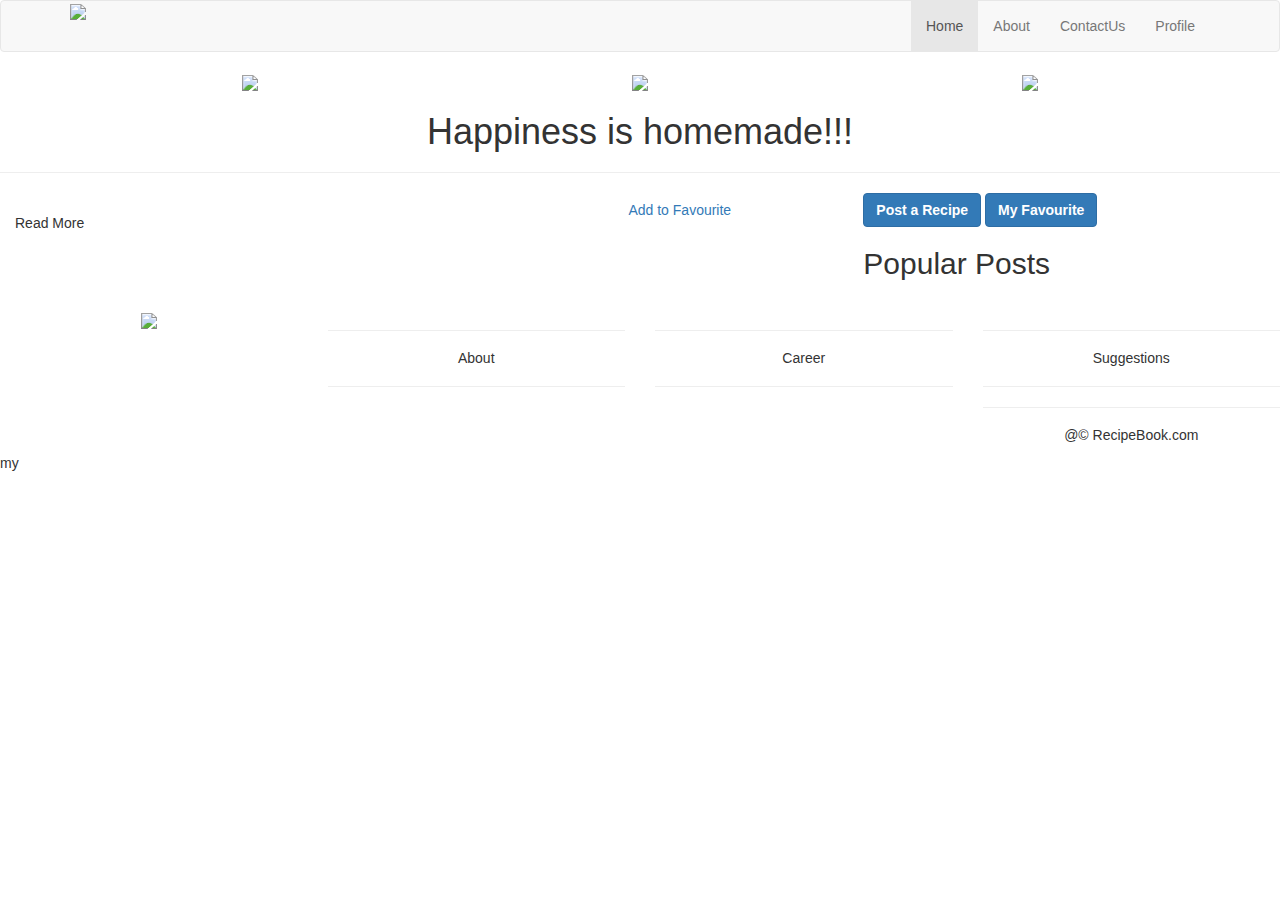
==== src/main/resources/templates/index.html @ 9363644c "added recipe dynamic page and css changes" ====
<!DOCTYPE html>
<html xmlns:th="http://www.thymeleaf.org">
<head>
  <title>Recipe Book</title>
  <meta charset="utf-8">
  <meta name="viewport" content="width=device-width, initial-scale=1">
  <link rel="stylesheet" href="https://maxcdn.bootstrapcdn.com/bootstrap/3.3.7/css/bootstrap.min.css">
  <link rel="stylesheet" href="https://cdnjs.cloudflare.com/ajax/libs/font-awesome/4.7.0/css/font-awesome.min.css">
  <script src="https://ajax.googleapis.com/ajax/libs/jquery/3.2.1/jquery.min.js"></script>
  <script src="https://maxcdn.bootstrapcdn.com/bootstrap/3.3.7/js/bootstrap.min.js"></script>
  <link href="newstyle.css" rel="stylesheet">
</head>
<body>
	<nav class="navbar navbar-default">
		<div class="container">
			<div class="navbar-header">
				<button type="button" class="navbar-toggle" data-toggle="collapse"
				data-target="#myNavbar"> 
					<span class="icon-bar"></span>
					<span class="icon-bar"></span>
					<span class="icon-bar"></span>
				</button>
				<a class="img-responsive" href="#"><img src="img/logo1.png"></a>
			</div>
			<div class="collapse navbar-collapse" id="MyNavbar">
				<ul class="nav navbar-nav navbar-right">

					<li class="active">
						<a href="/">Home</a></li>
						<li><a href="/recipes">About</a></li>
						<li><a href="#">ContactUs</a></li>
						<li><a href="#">Profile</a></li>
					
			</div>
		</div>
	</nav>
	<p><div th:text="${adminaccess}"></div></p>
		<div class="container text-center">
		<div class="row">
			<div class="col-sm-4">
				<img src="img/recipe4.jpg" id="icon">
			</div>	
			<div class="col-sm-4">
				<img src="img/recipe6.jpg" id="icon">
			</div>	
			<div class="col-sm-4">
				<img src="img/recipe5.jpg" id="icon">
			</div>	
		</div>
	</div>
<div class="container-fluid padding">
	<div class="row welcome text-center">
		<div class="col-12">
			<h1 class="display-4"> Happiness is homemade!!!</h1>
		</div>
		<hr>
	</div>
</div>


     <div class="container-fluid padding">
     <div class="col-md-7">
     <div th:each="postList : ${postList}">
		<div class="row padding text-left">				
				
				<a th:href="@{'/addToFavourite/' + ${postList.postID}}" class="btn btn-secondary pull-right">Add to Favourite</a>
				<h2><div th:text="${postList.Title}">
				</div></h2>
				<h4><div th:text="${postList.shortDesc}"></div></h4>
				
			<details>
			<summary>Read More</summary>
			<p><div th:text="${postList.specialDesc}"></div> </p>
			<a th:href="@{'/recipe/' + ${postList.postID}}" class="btn btn-primary"><b>View Recipe</b></a>		
			 
			  </details>
			</div>
			
			
		</div>
	</div>
	<div class="col-md-1">
	
	</div>
	
	<div class="col-md-4">
	
		<a th:href="@{/addPost}" class="btn btn-primary"><b>Post a Recipe</b></a>
		<a th:href="@{/myFavourite}" class="btn btn-primary"><b>My Favourite</b></a>
		<h2>Popular Posts</h2><h2></h2>
		
		
		<div th:each="postList : ${postList}">
		<div class="row padding text-left">				
				<h4><div th:text="${postList.Title}"></div></h2>
				
				<h5><div th:text="${postList.incredients}"></div></h5>

				<h5><div th:text="${postList.shortDesc}"></div></h4>
				
			
			</div>
		</div>
	</div>
	</div>
	</div>
	
	
	<footer>
	<div class="container-fluid padding"></div>
	<div class="row text-center">
		<div class="col-md-3">
			<img src="img/">
		</div>

		<div class="col-md-3">
			<hr class="light">
			<h5>About</h5>
			<hr class="light">
		</div>

		<div class="col-md-3">
			<hr class="light">
			<h5>Career</h5>
			<hr class="light">
		</div>
		<div class="col-md-3">
			<hr class="light">
			<h5>Suggestions</h5>
			<hr class="light">
	
		<div class="col-12">
		<hr class="light">
		<h5>@&copy; RecipeBook.com</h5>
		</div>	
	</div>
	</div>

</footer>my
  </body>
</html>
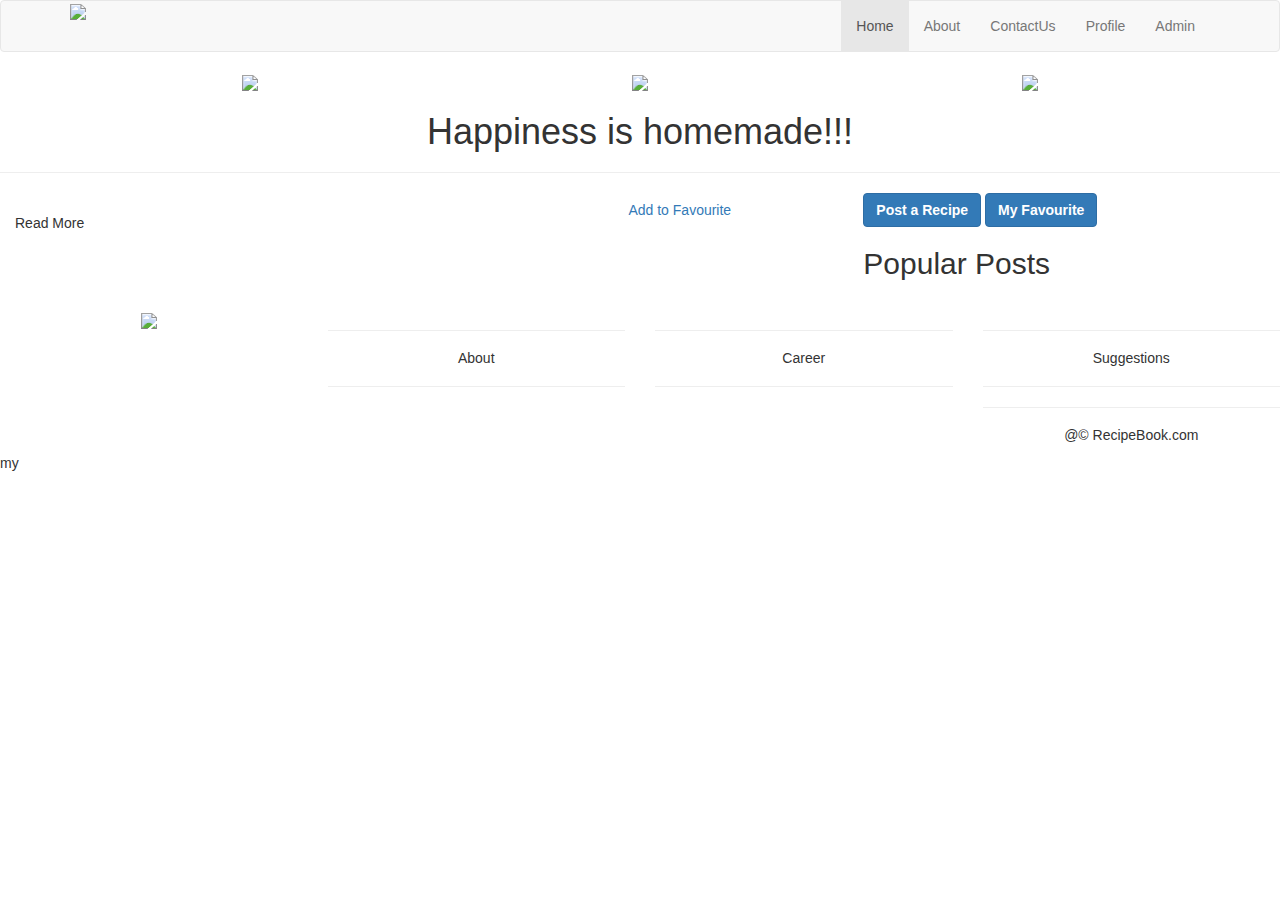
==== commit 09e670c9: "changed html files" ====
--- a/src/main/resources/templates/index.html
+++ b/src/main/resources/templates/index.html
@@ -8,7 +8,7 @@
   <link rel="stylesheet" href="https://cdnjs.cloudflare.com/ajax/libs/font-awesome/4.7.0/css/font-awesome.min.css">
   <script src="https://ajax.googleapis.com/ajax/libs/jquery/3.2.1/jquery.min.js"></script>
   <script src="https://maxcdn.bootstrapcdn.com/bootstrap/3.3.7/js/bootstrap.min.js"></script>
-  <link href="newstyle.css" rel="stylesheet">
+  <link href="/newstyle.css" rel="stylesheet">
 </head>
 <body>
 	<nav class="navbar navbar-default">
@@ -20,7 +20,7 @@
 					<span class="icon-bar"></span>
 					<span class="icon-bar"></span>
 				</button>
-				<a class="img-responsive" href="#"><img src="img/logo1.png"></a>
+				<a class="img-responsive" href="#"><img src="/img/logo1.png"></a>
 			</div>
 			<div class="collapse navbar-collapse" id="MyNavbar">
 				<ul class="nav navbar-nav navbar-right">
@@ -29,22 +29,22 @@
 						<a href="/">Home</a></li>
 						<li><a href="/recipes">About</a></li>
 						<li><a href="#">ContactUs</a></li>
-						<li><a href="#">Profile</a></li>
-					
+						<li><a th:href="@{user/3}">Profile</a></li>
+						<li><a th:href="@{admin/2}">Admin</a></li>
 			</div>
 		</div>
 	</nav>
-	<p><div th:text="${adminaccess}"></div></p>
+	<b><div class="adminaccess" th:text="${adminaccess}"></div></b>
 		<div class="container text-center">
 		<div class="row">
 			<div class="col-sm-4">
-				<img src="img/recipe4.jpg" id="icon">
+				<img src="/img/recipe4.jpg" id="icon">
 			</div>	
 			<div class="col-sm-4">
-				<img src="img/recipe6.jpg" id="icon">
+				<img src="/img/recipe6.jpg" id="icon">
 			</div>	
 			<div class="col-sm-4">
-				<img src="img/recipe5.jpg" id="icon">
+				<img src="/img/recipe5.jpg" id="icon">
 			</div>	
 		</div>
 	</div>
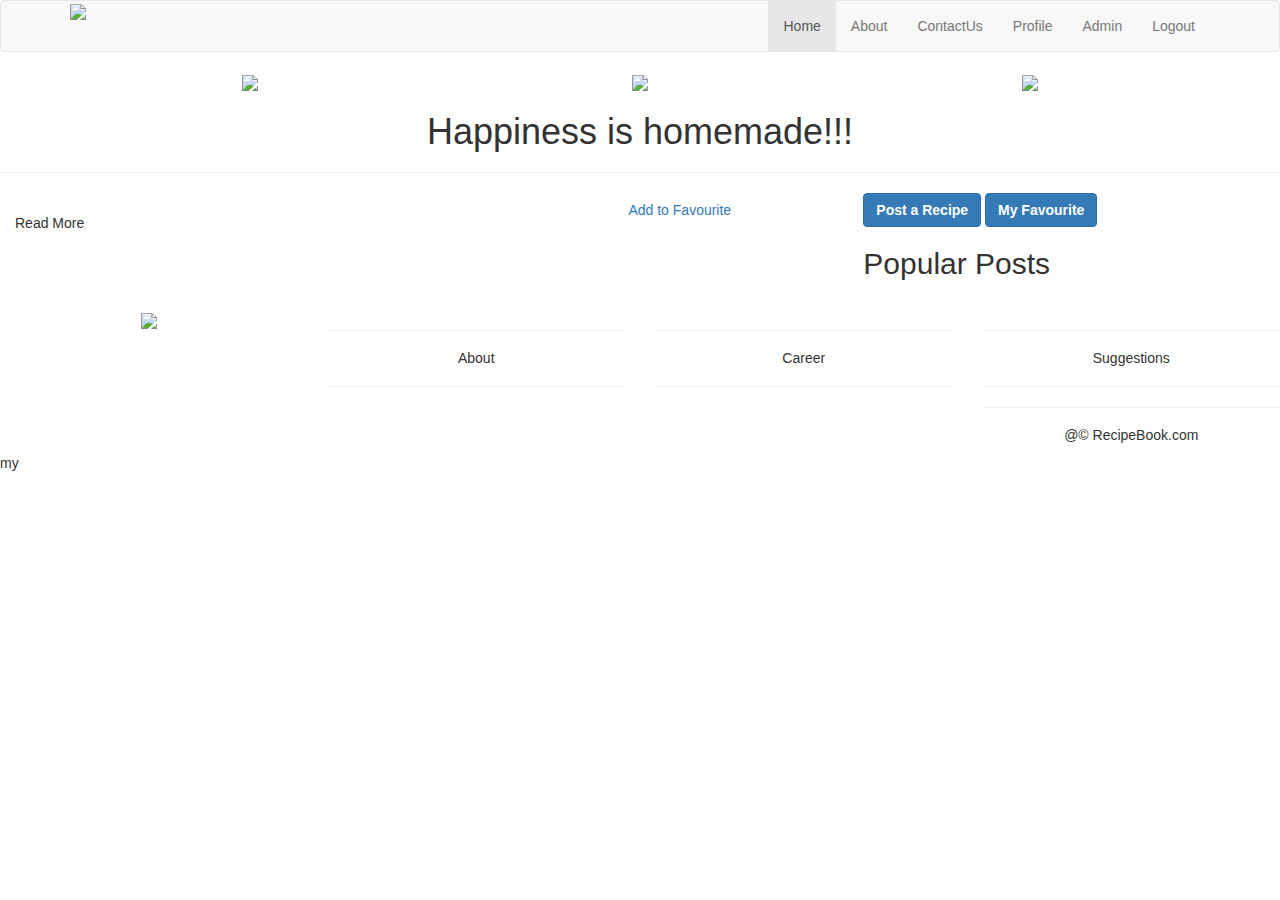
==== commit 3609bccc: "Including New Changes" ====
--- a/src/main/resources/templates/index.html
+++ b/src/main/resources/templates/index.html
@@ -29,8 +29,10 @@
 						<a href="/">Home</a></li>
 						<li><a href="/recipes">About</a></li>
 						<li><a href="#">ContactUs</a></li>
-						<li><a th:href="@{user/3}">Profile</a></li>
+						<li><a th:href="@{/user(userID=${id})}">Profile</a></li>
 						<li><a th:href="@{admin/2}">Admin</a></li>
+						<li><a th:href="@{admin/2}">Logout</a></li>
+		
 			</div>
 		</div>
 	</nav>
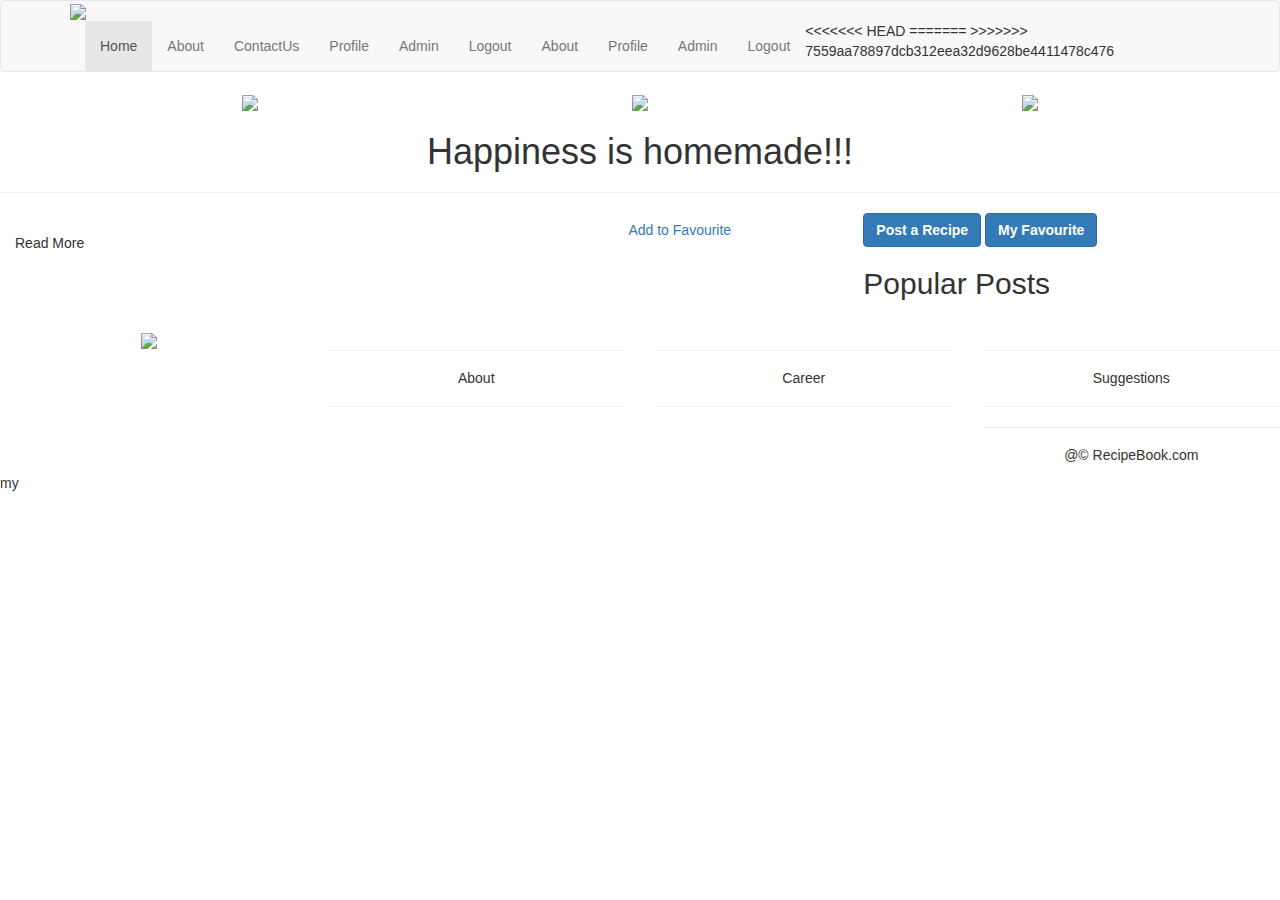
==== commit 108949c2: "recent changes" ====
--- a/src/main/resources/templates/index.html
+++ b/src/main/resources/templates/index.html
@@ -27,11 +27,18 @@
 
 					<li class="active">
 						<a href="/">Home</a></li>
+<<<<<<< HEAD
 						<li><a href="/recipes">About</a></li>
 						<li><a href="#">ContactUs</a></li>
 						<li><a th:href="@{/user(userID=${id})}">Profile</a></li>
 						<li><a th:href="@{admin/2}">Admin</a></li>
-						<li><a th:href="@{admin/2}">Logout</a></li>
+						<li><a th:href="@{logout}">Logout</a></li>
+=======
+						<li><a th:href="@{/recipes(userID=${userID})}">About</a></li>
+						<li><a th:href="@{/user(userID=${userID})}">Profile</a></li>
+						<li><a th:href="@{/admincheck(userID=${userID})}">Admin</a></li>
+						<li><a th:href="@{/user(userID=${userID})}">Logout</a></li>
+>>>>>>> 7559aa78897dcb312eea32d9628be4411478c476
 		
 			</div>
 		</div>
@@ -63,9 +70,8 @@
      <div class="container-fluid padding">
      <div class="col-md-7">
      <div th:each="postList : ${postList}">
-		<div class="row padding text-left">				
-				
-				<a th:href="@{'/addToFavourite/' + ${postList.postID}}" class="btn btn-secondary pull-right">Add to Favourite</a>
+		<div class="row padding text-left">							
+				<a th:href="@{'/addToFavourite/' + ${postList.postID}(userID=${userID})}" class="btn btn-secondary pull-right">Add to Favourite</a>
 				<h2><div th:text="${postList.Title}">
 				</div></h2>
 				<h4><div th:text="${postList.shortDesc}"></div></h4>
@@ -73,7 +79,7 @@
 			<details>
 			<summary>Read More</summary>
 			<p><div th:text="${postList.specialDesc}"></div> </p>
-			<a th:href="@{'/recipe/' + ${postList.postID}}" class="btn btn-primary"><b>View Recipe</b></a>		
+			<a th:href="@{'/recipe/' + ${postList.postID}(userID=${userID})}" class="btn btn-primary"><b>View Recipe</b></a>		
 			 
 			  </details>
 			</div>
@@ -87,8 +93,8 @@
 	
 	<div class="col-md-4">
 	
-		<a th:href="@{/addPost}" class="btn btn-primary"><b>Post a Recipe</b></a>
-		<a th:href="@{/myFavourite}" class="btn btn-primary"><b>My Favourite</b></a>
+		<a th:href="@{/addPost(userID=${userID})}" class="btn btn-primary"><b>Post a Recipe</b></a>
+		<a th:href="@{/myFavourite(userID=${userID})}" class="btn btn-primary"><b>My Favourite</b></a>
 		<h2>Popular Posts</h2><h2></h2>
 		
 		
